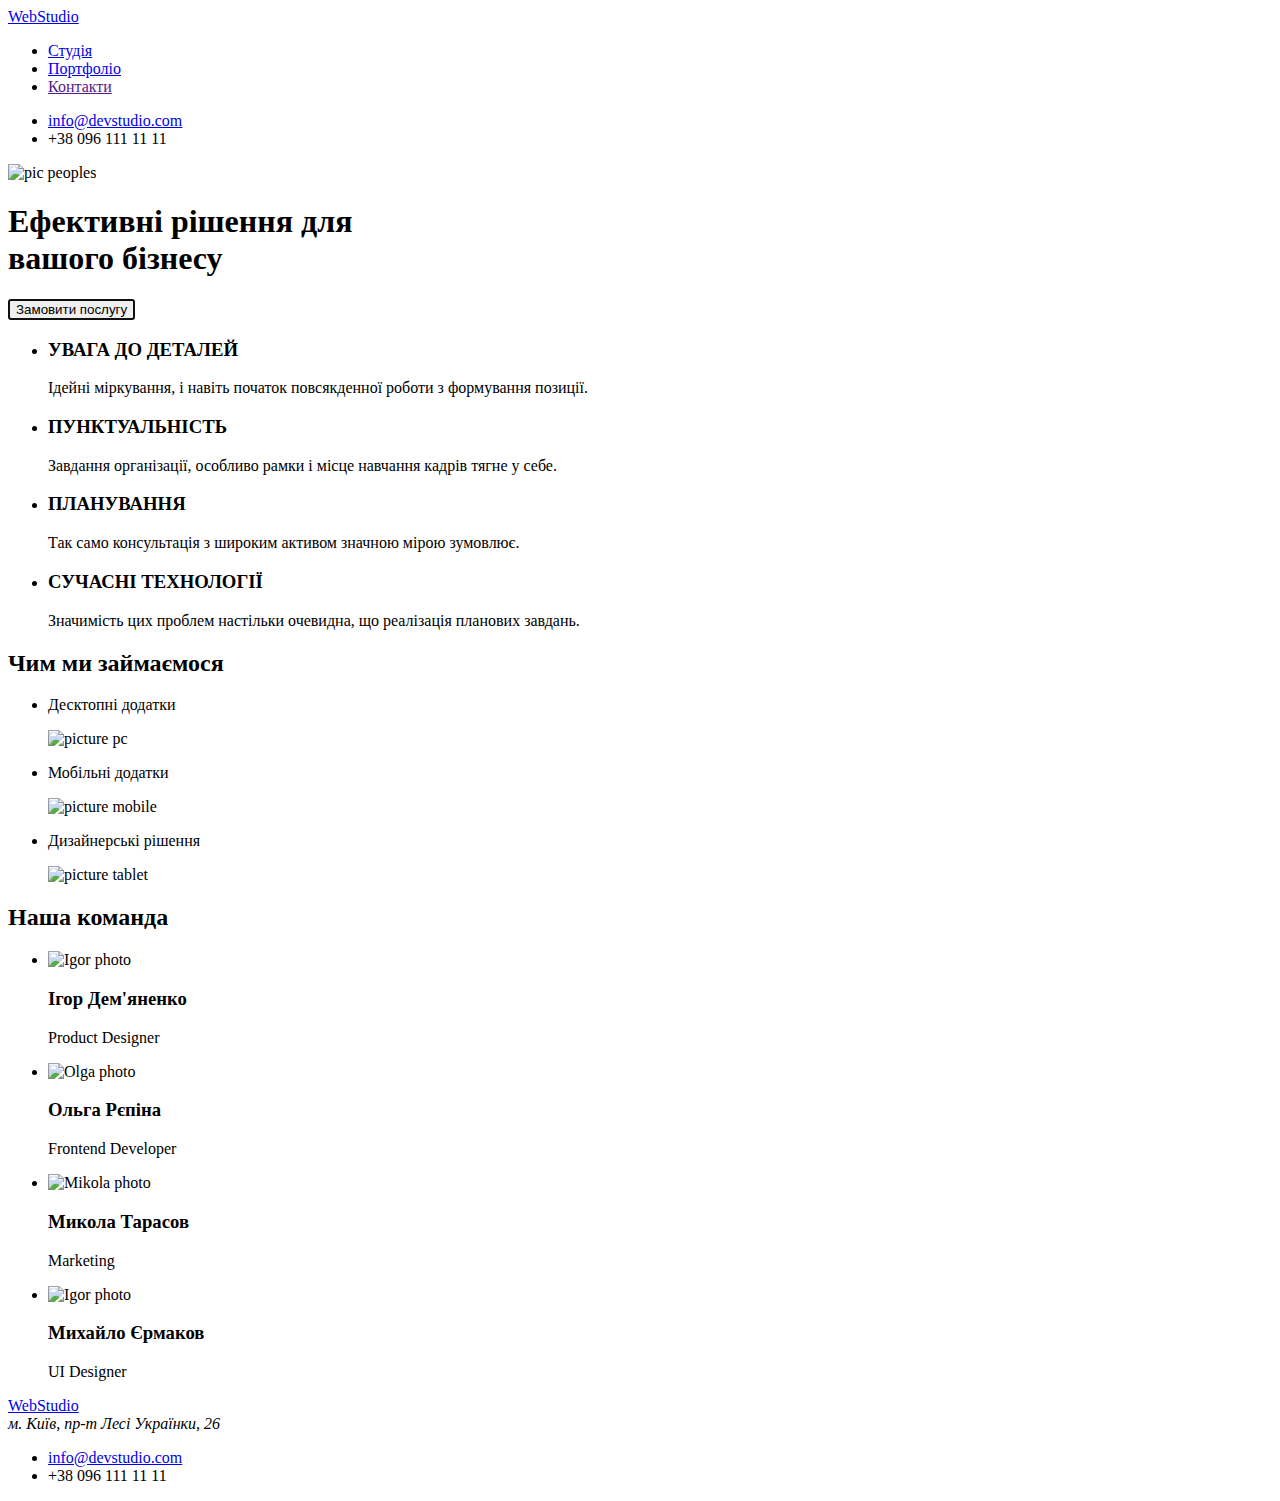
==== index.html @ 9d891f7b "Add files via upload" ====
<!DOCTYPE html> 
<html lang="en">
<head>
    <meta charset="UTF-8">
    <meta http-equiv="X-UA-Compatible" content="IE=edge">
    <meta name="viewport" content="width=device-width, initial-scale=1.0">
    <title>Студія</title>
    <!--<link rel="stylesheet" href="https://cdnjs.cloudflare.com/ajax/libs/modern-normalize/1.0.0/modern-normalize.min.css" /> -->
    <!--нормализатор стилей-->
    <!--<link rel="stylesheet" href="./css/styles.css"/>-->
    <!--<link href="https://fonts.googleapis.com/css2?family=Tangerine:wght@700&display=swap" rel="stylesheet" />-->
    <!--шрифты-->
    </head>
<body>
    
    <header>
        <a href="index.html" >WebStudio</a>

        <nav>    
            <ul>    
                <li> <a href="./index.html">Студія</a> </li>    
                <li> <a href="./portfolio.html">Портфоліо</a> </li>    
                <li> <a href="">Контакти</a> </li>    
            </ul>    
        </nav>   
        
            <ul>
                <li> <a href="mailto:info@devstudio.com">info@devstudio.com</a></li>
                <li>+38 096 111 11 11</li>
            </ul>
        
    </header>

    <main>

        <!--эфективные решения-->
        <section>
            <img src="./images/Img.jpg" alt="pic peoples" width="1600">
            <h1>Ефективні рішення для <br>вашого бізнесу</h1>
            <button autofocus type="button">Замовити послугу</button>
        </section>
    
        <!--блок преимуществ-->
        <section>
            <ul>
                <li> 
                    <h3>УВАГА ДО ДЕТАЛЕЙ</h3>
                    <p>Ідейні міркування, i навіть початок повсякденної роботи з формування позиції.</p> 
                </li>
                <li> 
                    <h3>ПУНКТУАЛЬНІСТЬ</h3>
                    <p>Завдання організації, особливо рамки і місце навчання кадрів тягне у себе.</p> 
                </li>
                <li> 
                    <h3>ПЛАНУВАННЯ</h3>
                    <p>Так само консультація з широким активом значною мірою зумовлює.</p> 
                </li>
                <li> 
                    <h3>СУЧАСНІ ТЕХНОЛОГІЇ</h3>
                    <p>Значимість цих проблем настільки очевидна, що реалізація планових завдань.</p> 
                </li>
            </ul>
        </section>

        <!--чем занимамся-->
        <section>
            <h2>Чим ми займаємося</h2>
            <ul>
                <li>
                    <p>Десктопні додатки</p>
                    <img src="./images/a/img.jpg" alt="picture pc" height="294" width="370">
                </li>
                <li>
                    <p>Мобільні додатки</p>
                    <img src="./images/a/img-1.jpg" alt="picture mobile" height="294" width="370">
                </li>
                <li>
                    <p>Дизайнерські рішення</p>
                    <img src="./images/a/img-2.jpg" alt="picture tablet" height="294" width="370">
                </li>
            </ul>
        </section>

        <!--наша команда-->
        <section>   
            <h2>Наша команда</h2>
                <ul>
                    <li>
                        <div>
                            <img src="./images/b/img.jpg" alt="Igor photo" width="270">
                            <h3>Ігор Дем'яненко</h3>
                            <p>Product Designer</p>
                        </div>
                    </li>
                    <li>
                        <div>
                            <img src="./images/b/img-1.jpg" alt="Olga photo" width="270">
                            <h3>Ольга Рєпіна</h3>
                            <p>Frontend Developer</p>
                        </div>
                    </li>
                    <li>
                        <div>
                            <img src="./images/b/img-2.jpg" alt="Mikola photo" width="270">
                            <h3>Микола Тарасов</h3>
                            <p>Marketing</p>
                        </div>
                        
                    </li>
                    <li>
                        <div>
                            <img src="./images/b/img-3.jpg" alt="Igor photo" width="270">
                            <h3>Михайло Єрмаков</h3>
                            <p>UI Designer</p>
                        </div>
                    </li>
                </ul>
        </section>
    </main>

    <footer>
        
          <a href="./index.html">WebStudio</a>
            <address>
               м. Київ, пр-т Лесі Українки, 26
            </address>
          <ul>    
                <li><a href="mailto:info@devstudio.com">info@devstudio.com</a></li>
                <li>+38 096 111 11 11</li>
          </ul>   
            
    </footer>
    


</body>
</html>
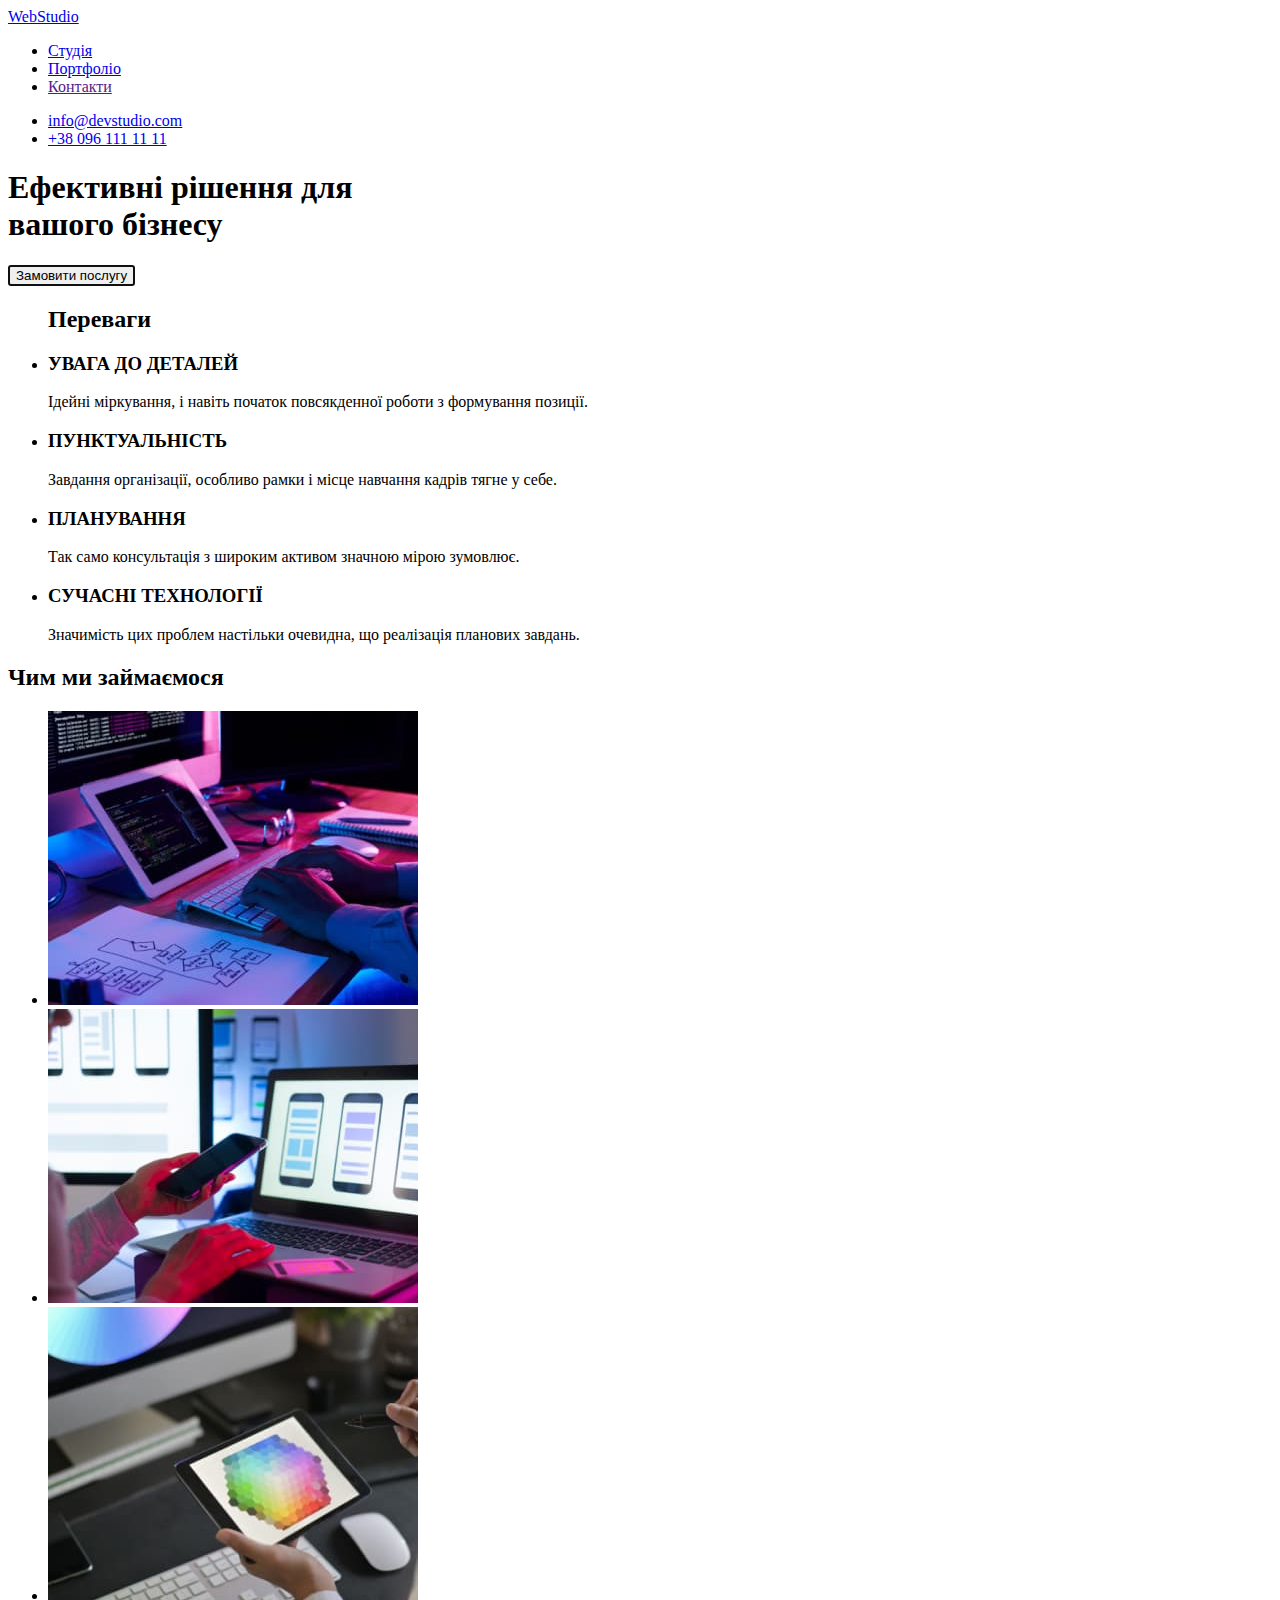
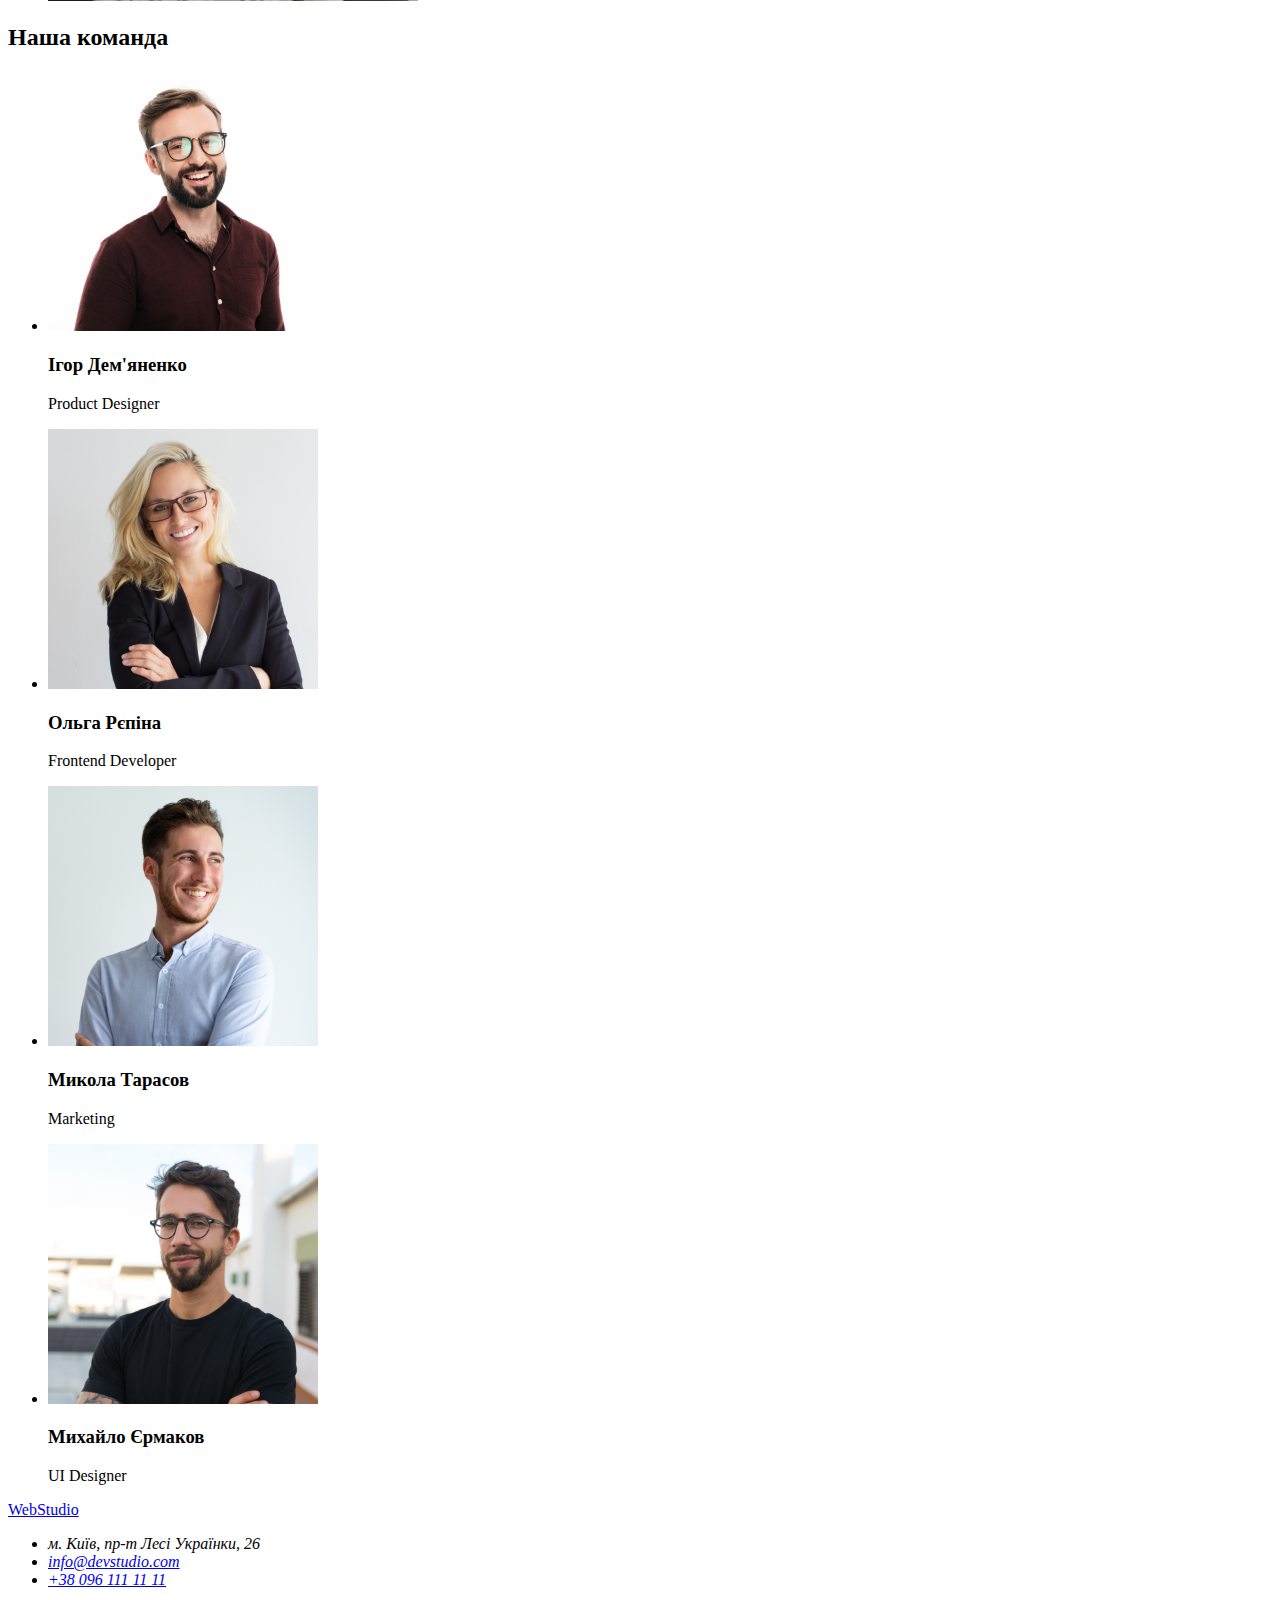
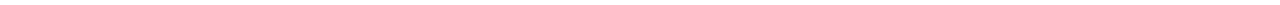
==== commit 48ff7cb1: "Update index.html" ====
--- a/index.html
+++ b/index.html
@@ -26,7 +26,7 @@
         
             <ul>
                 <li> <a href="mailto:info@devstudio.com">info@devstudio.com</a></li>
-                <li>+38 096 111 11 11</li>
+                <li><a href="tel:+38 096 111 11 11">+38 096 111 11 11 </a></li>
             </ul>
         
     </header>
@@ -35,7 +35,7 @@
 
         <!--эфективные решения-->
         <section>
-            <img src="./images/Img.jpg" alt="pic peoples" width="1600">
+            
             <h1>Ефективні рішення для <br>вашого бізнесу</h1>
             <button autofocus type="button">Замовити послугу</button>
         </section>
@@ -43,6 +43,7 @@
         <!--блок преимуществ-->
         <section>
             <ul>
+                <h2>Переваги</h2>
                 <li> 
                     <h3>УВАГА ДО ДЕТАЛЕЙ</h3>
                     <p>Ідейні міркування, i навіть початок повсякденної роботи з формування позиції.</p> 
@@ -67,15 +68,15 @@
             <h2>Чим ми займаємося</h2>
             <ul>
                 <li>
-                    <p>Десктопні додатки</p>
+                    
                     <img src="./images/a/img.jpg" alt="picture pc" height="294" width="370">
                 </li>
                 <li>
-                    <p>Мобільні додатки</p>
+                    
                     <img src="./images/a/img-1.jpg" alt="picture mobile" height="294" width="370">
                 </li>
                 <li>
-                    <p>Дизайнерські рішення</p>
+                    
                     <img src="./images/a/img-2.jpg" alt="picture tablet" height="294" width="370">
                 </li>
             </ul>
@@ -86,48 +87,44 @@
             <h2>Наша команда</h2>
                 <ul>
                     <li>
-                        <div>
                             <img src="./images/b/img.jpg" alt="Igor photo" width="270">
                             <h3>Ігор Дем'яненко</h3>
                             <p>Product Designer</p>
-                        </div>
+
                     </li>
                     <li>
-                        <div>
                             <img src="./images/b/img-1.jpg" alt="Olga photo" width="270">
                             <h3>Ольга Рєпіна</h3>
                             <p>Frontend Developer</p>
-                        </div>
+
                     </li>
                     <li>
-                        <div>
                             <img src="./images/b/img-2.jpg" alt="Mikola photo" width="270">
                             <h3>Микола Тарасов</h3>
                             <p>Marketing</p>
-                        </div>
+
                         
                     </li>
                     <li>
-                        <div>
                             <img src="./images/b/img-3.jpg" alt="Igor photo" width="270">
                             <h3>Михайло Єрмаков</h3>
                             <p>UI Designer</p>
-                        </div>
+
                     </li>
                 </ul>
         </section>
     </main>
 
     <footer>
-        
+
           <a href="./index.html">WebStudio</a>
-            <address>
-               м. Київ, пр-т Лесі Українки, 26
+            <address>             
+                <ul>    
+                     <li><a href="" target="_blank" rel="noopener noreferrer"></a> м. Київ, пр-т Лесі Українки, 26 </a></li>
+                     <li><a href="mailto:info@devstudio.com">info@devstudio.com</a></li>
+                     <li><a href="tel:+38 096 111 11 11">+38 096 111 11 11 </a></li>
+                </ul>
             </address>
-          <ul>    
-                <li><a href="mailto:info@devstudio.com">info@devstudio.com</a></li>
-                <li>+38 096 111 11 11</li>
-          </ul>   
             
     </footer>
     
--- a/css/styles.css
+++ b/css/styles.css
@@ -0,0 +1,101 @@
+:root {
+    --text-color:#757575;
+    --chapter-color:#212121;
+    --button-color-a:white;
+    --button-color-b:#2196F3;
+    --button-text-color-a:white;
+    --button-text-color-b:#2196F3;
+    --t-size-h:44px;
+    --t-size-h2:36px;
+    --t-size-h3: 16px;
+    --t-size-p:14px;
+    --t-weight-h2:700;
+    --t-weight-h3:500;
+    --t-weight-p: 400;
+
+}
+
+* {
+font-family: 'Segoe UI', Tahoma, Geneva, Verdana, sans-serif;
+}
+
+ul {
+    list-style: none; 
+}
+
+a{
+    text-decoration: none;
+}
+
+/*p {
+    font-size: var(--t-size-p);
+    font-weight: var(--t-weight-p);
+    color: var(--text-color);
+
+}*/
+h1 {
+    font-size: var(--t-size-h);
+    font-weight: 900;
+}
+
+h2 {
+    font-size: var(--t-size-h2);
+    font-weight: var(--t-weight-h2);
+    color: var(--chapter-color);
+}
+   
+h3{
+    font-size: var(--t-size-h3);
+    font-weight: var(--t-weight-h3);
+    color: var(--chapter-color);
+
+}
+
+
+h3 .style-h-third{
+font-size: 14;
+
+}
+
+header nav a{
+    font-size: 14px;
+    font-weight: 500;
+    color: var(--chapter-color);
+}
+
+header ul li{
+    font-size: 14px;
+    font-weight: 500;
+    color: var(--text-color);
+}
+
+header {
+    font-size: 34px;
+    font-weight: 500;
+    color: var(--text-color);
+        }
+
+.nav-style:hover{
+color: red;
+background-color: red;
+
+}
+.style-main{
+text-align: center;
+            }
+
+.button-style1{
+    color: var(--button-text-color-a);
+    background-color: var(--button-color-b);
+    height: 50px;
+    width: 216px;
+    border-radius: 5px;
+}
+.button-style1:hover{
+        background-color: transparent;
+    cursor: pointer;
+    border: 3px solid tomato;
+    color: #2196F3;
+}
+
+
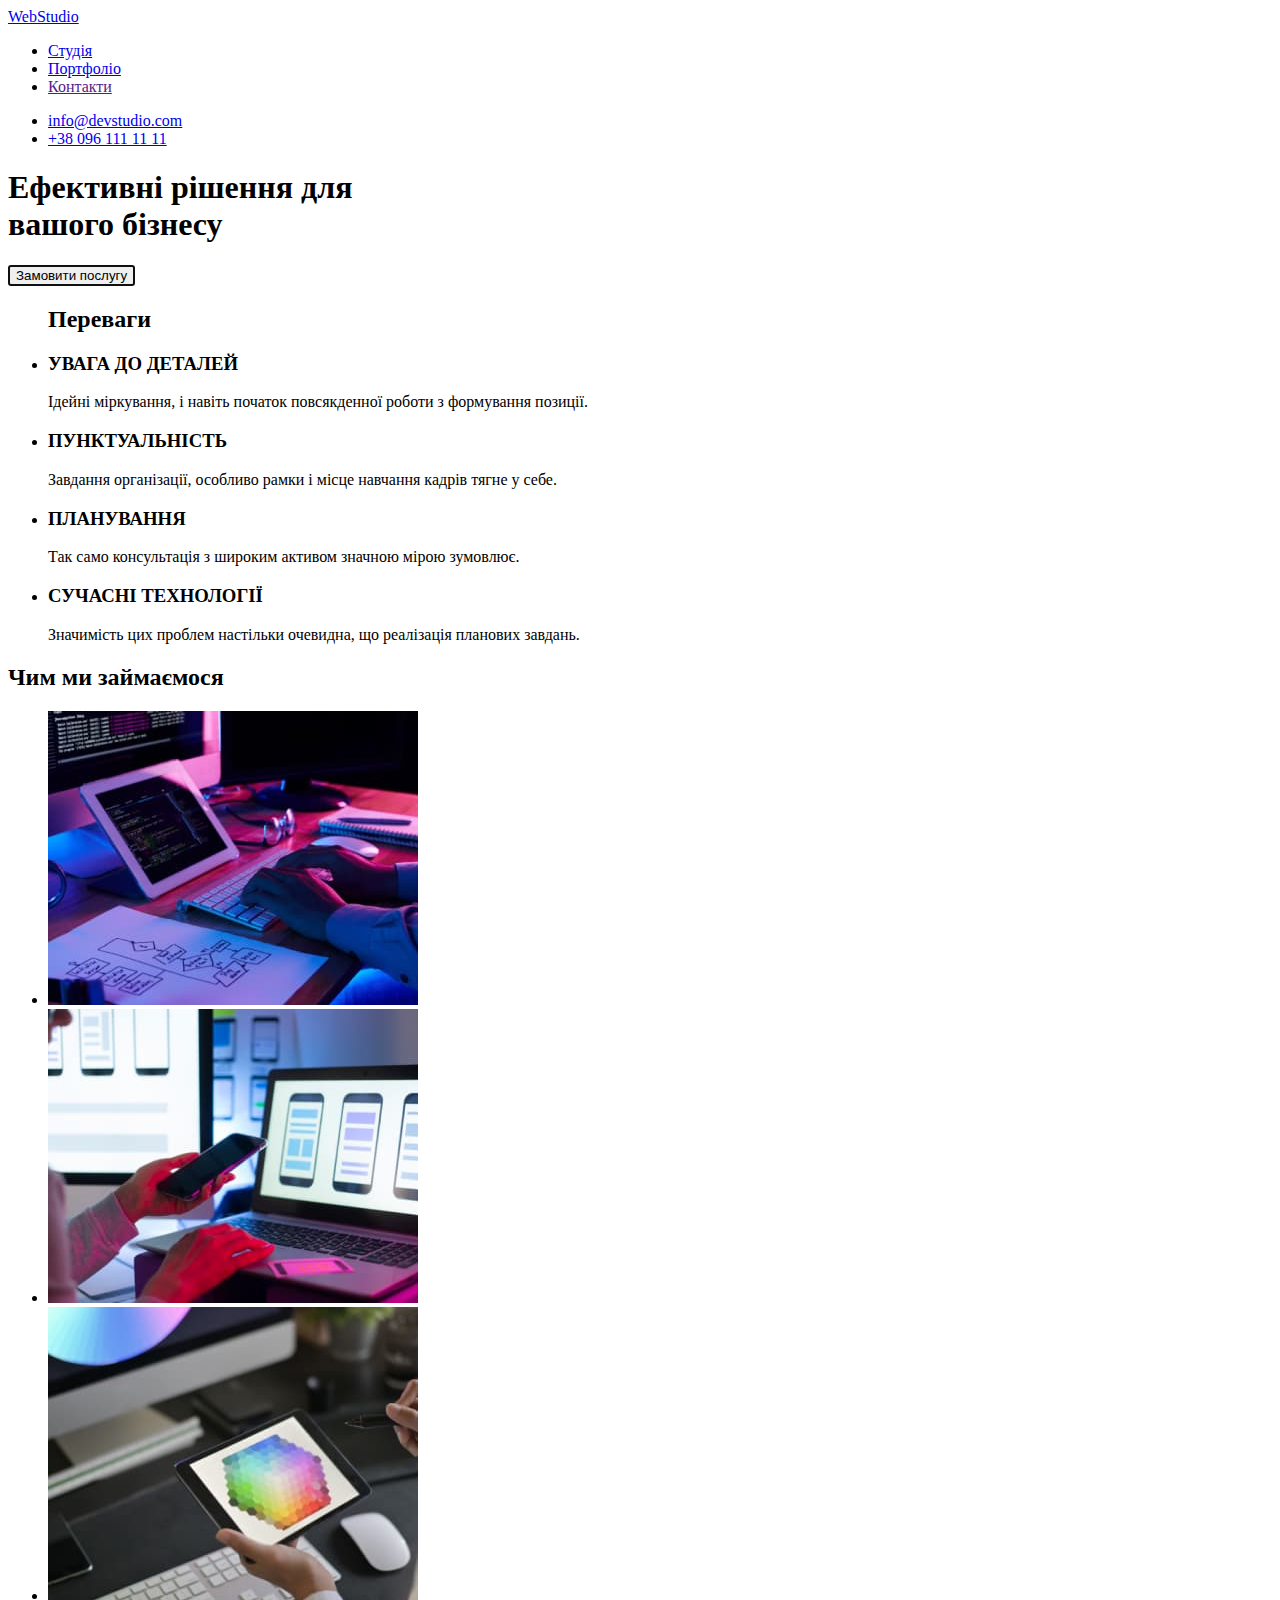
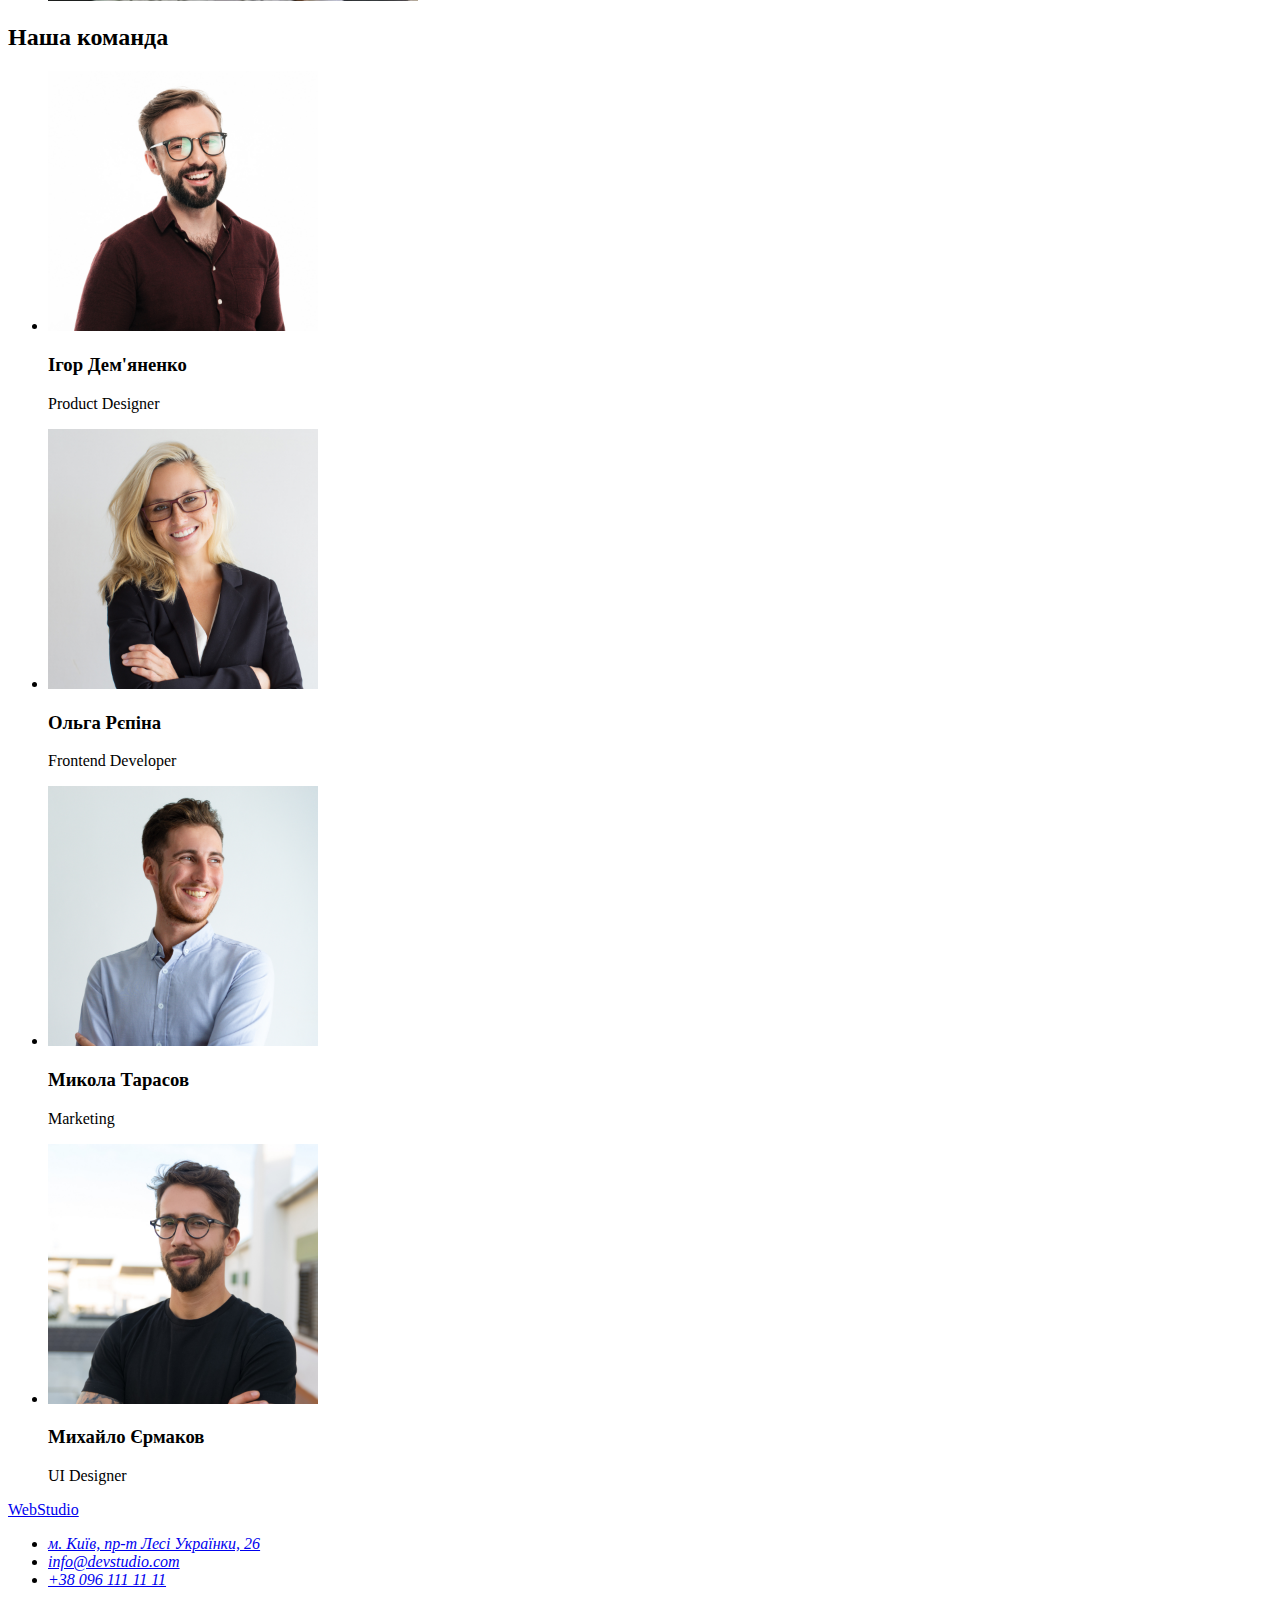
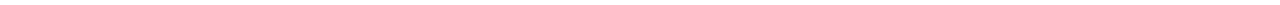
==== commit 866966a9: "Update index.html" ====
--- a/index.html
+++ b/index.html
@@ -120,7 +120,7 @@
           <a href="./index.html">WebStudio</a>
             <address>             
                 <ul>    
-                     <li><a href="" target="_blank" rel="noopener noreferrer"></a> м. Київ, пр-т Лесі Українки, 26 </a></li>
+                     <li><a href="https://www.google.com/maps/place/%D0%B1%D1%83%D0%BB.+%D0%9B%D0%B5%D1%81%D0%B8+%D0%A3%D0%BA%D1%80%D0%B0%D0%B8%D0%BD%D0%BA%D0%B8,+26,+%D0%9A%D0%B8%D0%B5%D0%B2,+02000/@50.4265807,30.5383858,17z/data=!3m1!4b1!4m5!3m4!1s0x40d4cf0e033ecbe9:0x57a4dffefec77da0!8m2!3d50.4265807!4d30.5383858" target="_blank" rel="noopener noreferrer"> м. Київ, пр-т Лесі Українки, 26 </a></li>
                      <li><a href="mailto:info@devstudio.com">info@devstudio.com</a></li>
                      <li><a href="tel:+38 096 111 11 11">+38 096 111 11 11 </a></li>
                 </ul>
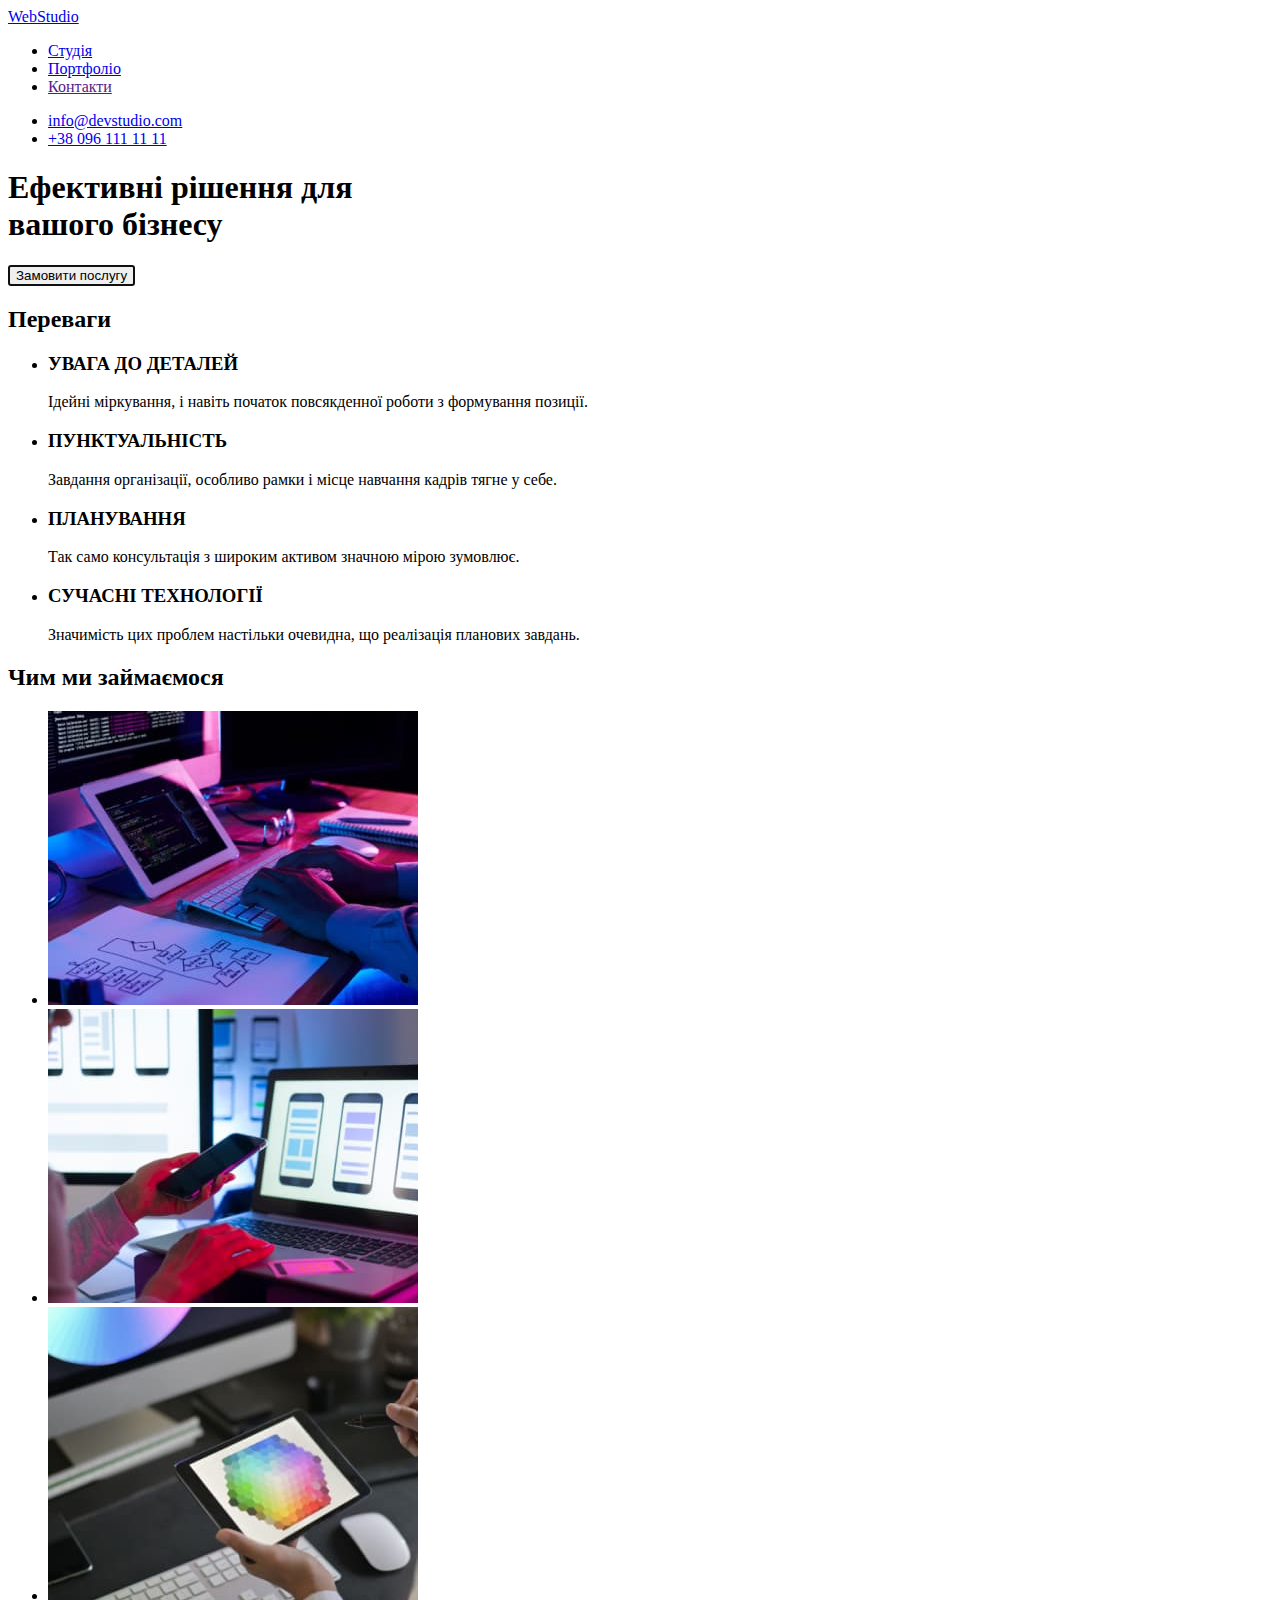
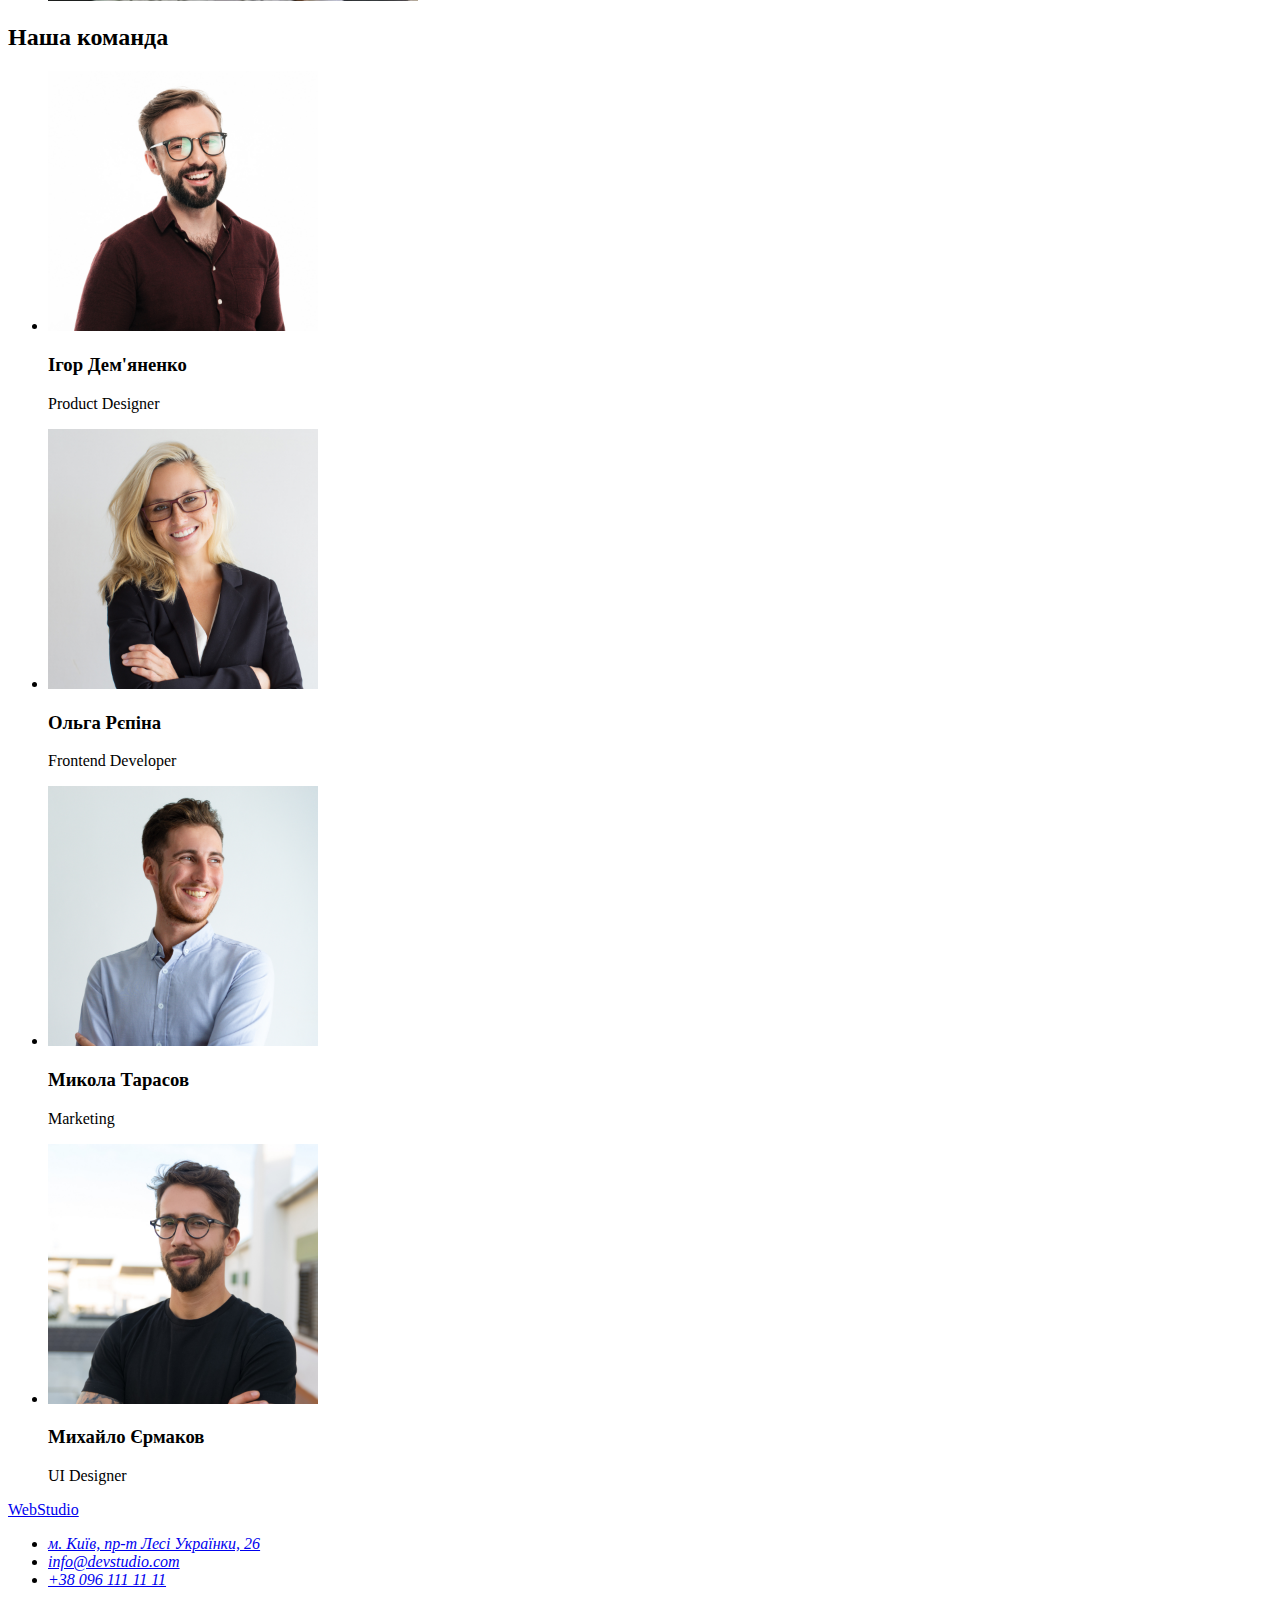
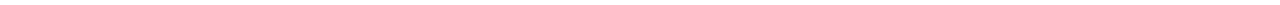
==== commit 017bf03d: "Update index.html" ====
--- a/index.html
+++ b/index.html
@@ -42,8 +42,9 @@
     
         <!--блок преимуществ-->
         <section>
+            <h2>Переваги</h2>
             <ul>
-                <h2>Переваги</h2>
+                
                 <li> 
                     <h3>УВАГА ДО ДЕТАЛЕЙ</h3>
                     <p>Ідейні міркування, i навіть початок повсякденної роботи з формування позиції.</p> 
